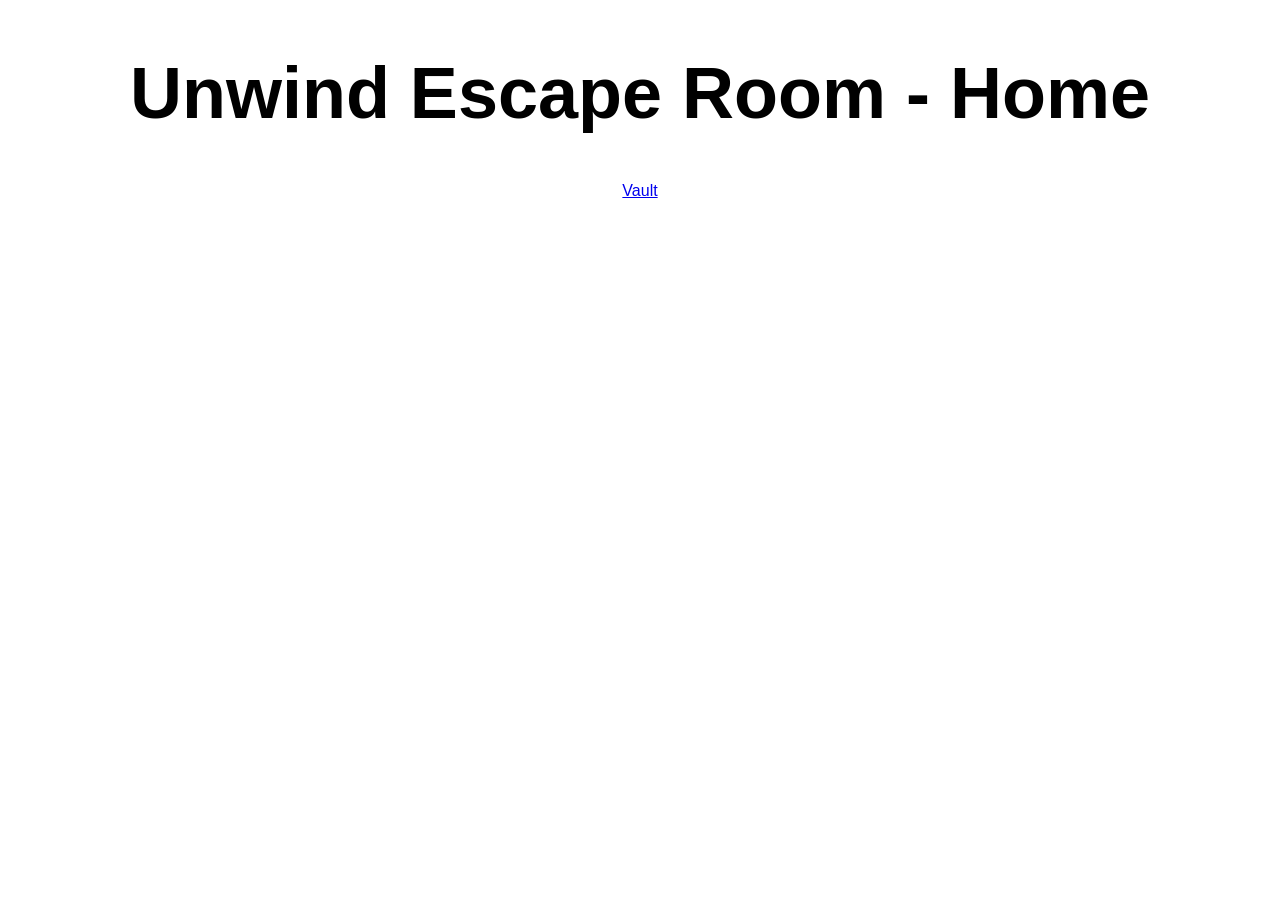
==== index.html @ c472a682 "Initial Commit" ====
<!DOCTYPE html>
<html>
    <head>
        <title>Unwind Escape Room - Home</title>
        <link rel="stylesheet" href="./globals.css">
    </head>

    <body>
        <h1>Unwind Escape Room - Home</h1>
        <a href="./vault.html">Vault</a>
    </body>
</html>
---- globals.css ----
h1 {
    font-size: 8vh;
}

body {
    display: flex;
    flex-direction: column;
    align-items: center;
    margin: 4px;
    font-family: Arial, Helvetica, sans-serif;
}

input[type="text"], button {
    width: 95vw;
    margin: 4px;
    text-align: center;
}

input[type="text"] {
    font-size: xx-large;
    padding: 16px;
}

input:focus, button:focus {
    outline-color: lightgrey;
    outline-style: solid;
    outline-width: 4px;
}

button {
    height: 100px;
    border-radius: 50px;
    font-size: x-large;
    background-color: lightskyblue;
}
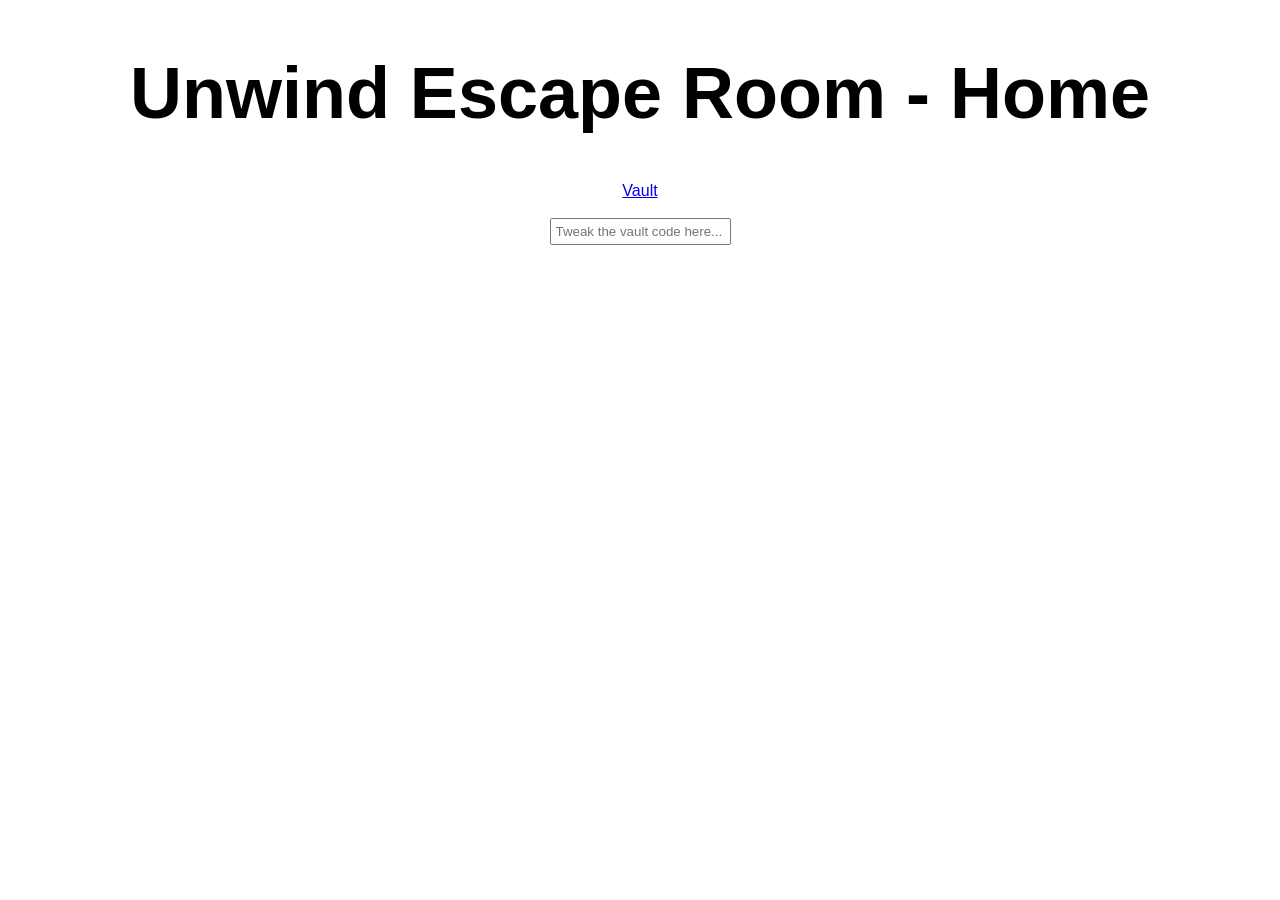
==== commit 4e263d80: "Added tweaking vault code feature" ====
--- a/index.html
+++ b/index.html
@@ -7,6 +7,21 @@
 
     <body>
         <h1>Unwind Escape Room - Home</h1>
+        
         <a href="./vault.html">Vault</a>
+        <br>
+
+        <input type="text" placeholder="Tweak the vault code here...">
+
+        <script>
+            const input = document.querySelector("input");
+
+            input.addEventListener("keypress", (event) => {
+                if (event.key.toLowerCase() === "enter") {
+                    localStorage.setItem('vaultCode', input.value);
+                    alert("Code Updated!");
+                }
+            })
+        </script>
     </body>
 </html>
--- a/globals.css
+++ b/globals.css
@@ -8,18 +8,9 @@
     align-items: center;
     margin: 4px;
     font-family: Arial, Helvetica, sans-serif;
-}
-
-input[type="text"], button {
-    width: 95vw;
-    margin: 4px;
     text-align: center;
 }
 
-input[type="text"] {
-    font-size: xx-large;
-    padding: 16px;
-}
 
 input:focus, button:focus {
     outline-color: lightgrey;
@@ -27,9 +18,6 @@
     outline-width: 4px;
 }
 
-button {
-    height: 100px;
-    border-radius: 50px;
-    font-size: x-large;
-    background-color: lightskyblue;
+input[type="text"] {
+    padding: 4px;
 }
